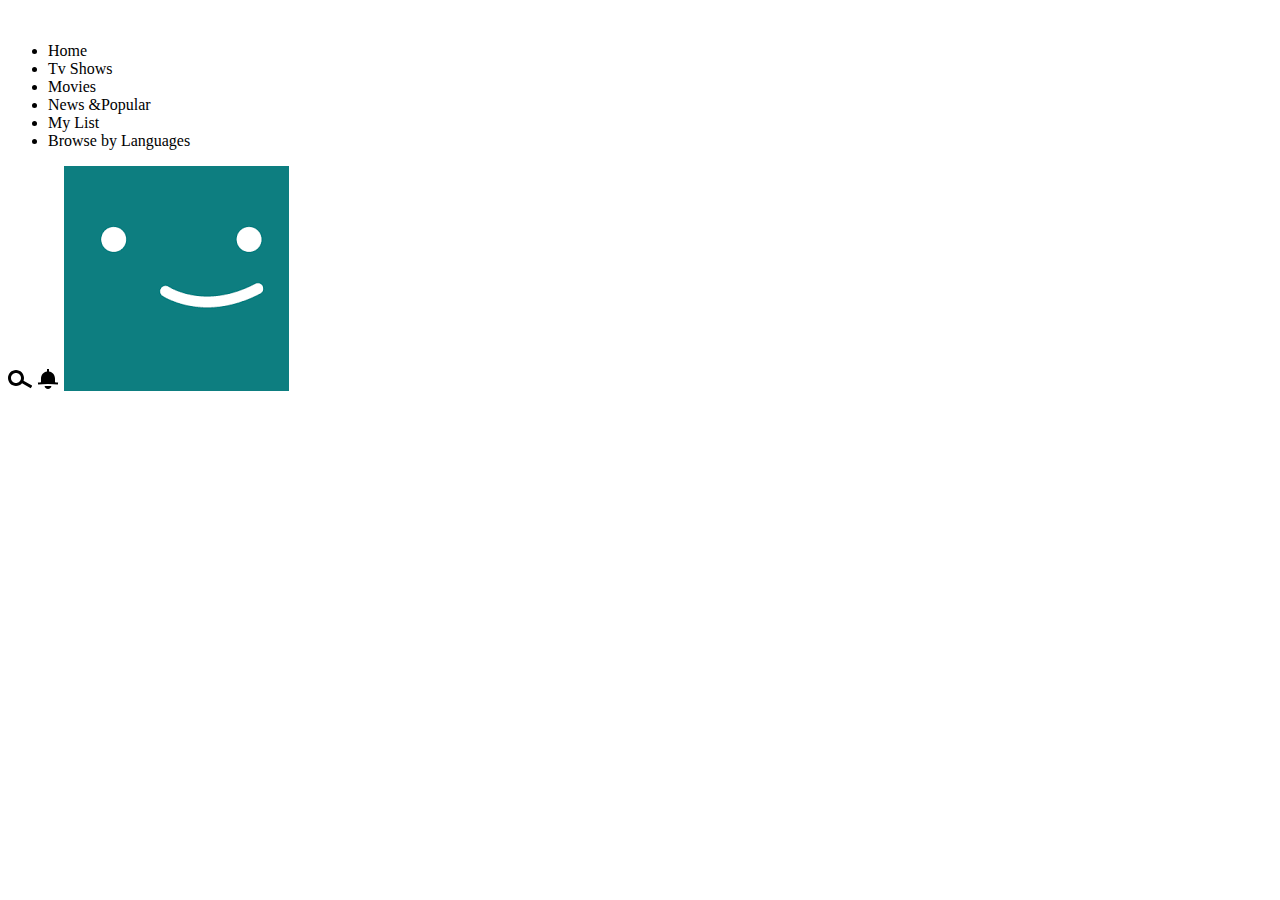
==== index.html @ 1bcd6239 "netflix clone using html css js" ====
<!DOCTYPE html>
<html lang="en">
    <head>
        <meta charset="UTF-8">
        <meta http-equiv="X-UA-Compatible" content="IE=edge">
        <meta name="viewport" content="width=device-width, initial-scale=1.0">
        <title>Netflix clone</title>
        <link rel="stylesheet" href="index.css">
        <script src="index.js" defer></script>
    </head>
    <body>
        <!-- header start -->
        <header id="header" class="">
            <div class="header-cont container">
                <div class="left-cont">
                    <img class="header-brand" src="https://images.ctfassets.net/4cd45et68cgf/7LrExJ6PAj6MSIPkDyCO86/542b1dfabbf3959908f69be546879952/Netflix-Brand-Logo.png?w=684&h=456" alt="">
                    <ul class="main-nav">
                        <li class="nav-item active">Home</li>
                        <li class="nav-item">Tv Shows</li>
                        <li class="nav-item">Movies</li>
                        <li class="nav-item">News &Popular</li>
                        <li class="nav-item">My List</li>
                        <li class="nav-item">Browse by Languages</li>
                    </ul>
                </div>
                <div class="right-cont">
                    <svg width="24" height="24" viewBox="0 0 24 24" fill="none" xmlns="http://www.w3.org/2000/svg" class="search-icon">
                        <path fill-rule="evenodd" clip-rule="evenodd" d="M13 11C13 13.7614 10.7614 16 8 16C5.23858 16 3 13.7614 3 11C3 8.23858 5.23858 6 8 6C10.7614 6 13 8.23858 13 11ZM14.0425 16.2431C12.5758 17.932 10.4126 19 8 19C3.58172 19 0 15.4183 0 11C0 6.58172 3.58172 3 8 3C12.4183 3 16 6.58172 16 11C16 11.9287 15.8417 12.8205 15.5507 13.6497L24.2533 18.7028L22.7468 21.2972L14.0425 16.2431Z" fill="currentColor"></path>
                    </svg>
                    <svg width="24" height="24" viewBox="0 0 24 24" fill="none" xmlns="http://www.w3.org/2000/svg" class="Hawkins-Icon Hawkins-Icon-Standard">
                        <path fill-rule="evenodd" clip-rule="evenodd" d="M13 4.57092C16.3922 5.05624 18.9998 7.9736 18.9998 11.5V15.2538C20.0486 15.3307 21.0848 15.4245 22.107 15.5347L21.8926 17.5232C18.7219 17.1813 15.409 17 11.9998 17C8.59056 17 5.27764 17.1813 2.10699 17.5232L1.89258 15.5347C2.91473 15.4245 3.95095 15.3307 4.99978 15.2538V11.5C4.99978 7.97345 7.6076 5.05599 11 4.57086V2H13V4.57092ZM8.62568 19.3712C8.6621 20.5173 10.1509 22 11.9993 22C13.8477 22 15.3365 20.5173 15.373 19.3712C15.38 19.1489 15.1756 19 14.9531 19H9.04555C8.82308 19 8.61862 19.1489 8.62568 19.3712Z" fill="currentColor"></path>
                    </svg>
                    <img src="[data-uri]" alt="">
                </div>
            </div>
        </header>
        <!-- header end -->
        <!-- banner section -->
        <div class="banner-section" id="banner-section">
            <div class="banner_fadeBottom"></div>
        </div>
        <!-- banner section end -->
        <!-- movies sections -->
        <div class="movies-cont container" id="movies-cont"></div>
        <!-- movies sections end -->
    </body>
</html>
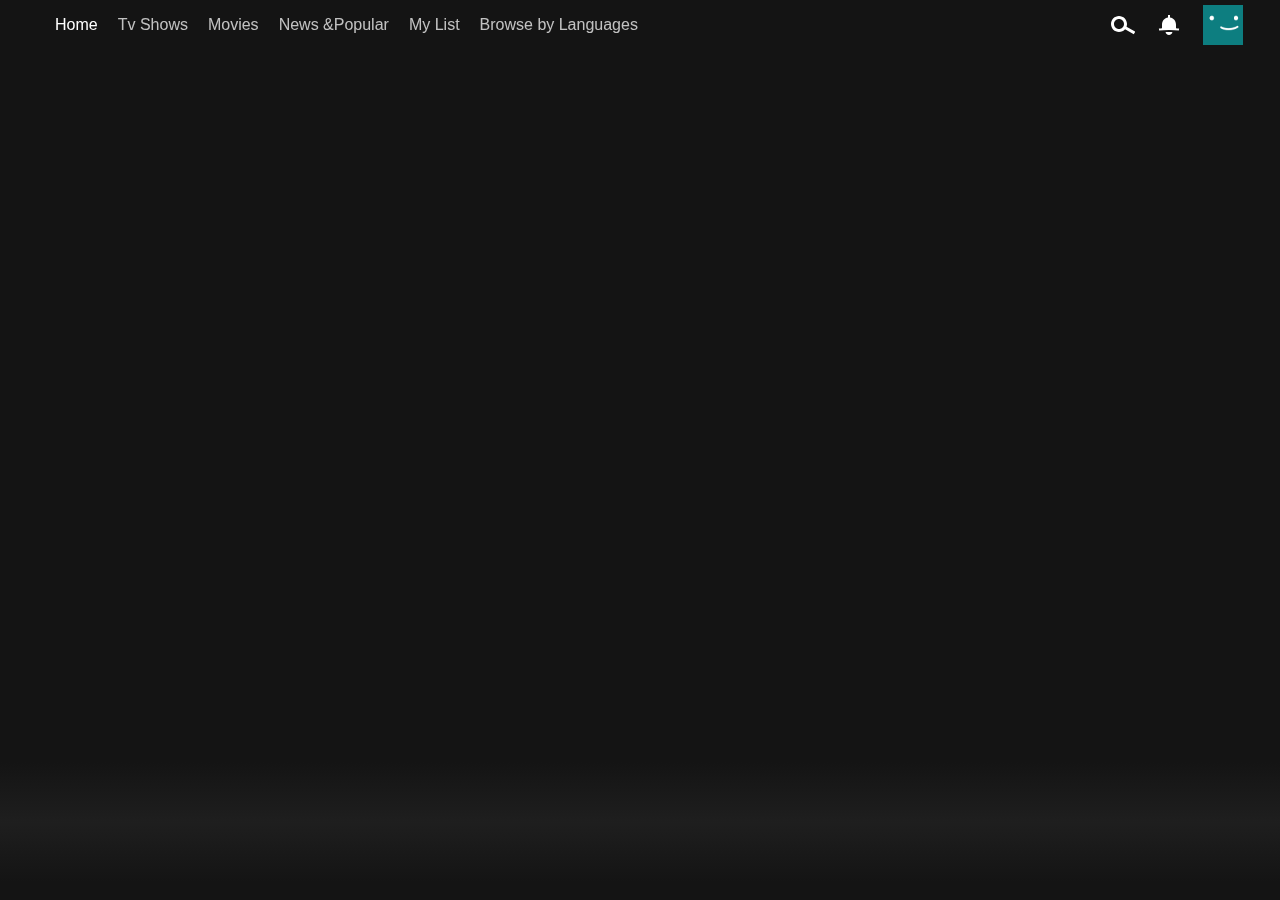
==== commit ced8a4bd: "Add files via upload" ====
--- a/index.html
+++ b/index.html
@@ -5,8 +5,8 @@
         <meta http-equiv="X-UA-Compatible" content="IE=edge">
         <meta name="viewport" content="width=device-width, initial-scale=1.0">
         <title>Netflix clone</title>
-        <link rel="stylesheet" href="index.css">
-        <script src="index.js" defer></script>
+        <link rel="stylesheet" href="index 1.css">
+        <script src="index1.js" defer></script>
     </head>
     <body>
         <!-- header start -->
--- a/index 1.css
+++ b/index 1.css
@@ -0,0 +1,222 @@
+/* Normalise css */
+html,body{
+    background-color: #141414;
+    padding:0;
+    margin: 0;
+    font-family: Helvetica,Arial ,sans-serif;
+}
+.container{
+    width: 100%;
+    max-width: 1250px;
+    margin: 0 auto;
+}
+*{
+    box-sizing: border-box;
+}
+*::-webkit-scrollbar{
+    display: none;
+}
+
+/* Header Css */
+header{
+    background-color: transparent;
+    position: fixed;
+    z-index: 100;
+    left:0;
+    top: 0;
+    width: 100%;
+    transition: all ease 600ms;
+}
+header.black-bg{
+    background-color: rgb(20, 20, 20);
+}
+.header-cont{
+    display: flex;
+    flex-direction: row;
+    justify-content: space-between;
+}
+
+.left-cont, .right-cont{
+    display: flex;
+    flex-direction: row;
+    align-items: center;
+}
+.nav-item.active:hover {
+    background-color: rgb(144, 138, 140);
+    border-radius: 4.5px;
+    transform: scale(1.09);
+  }
+  .nav-item:hover {
+    background-color: rgb(144, 138, 140);
+    border-radius: 4.5px;
+    transform: scale(1.09);
+  }
+.header-brand{
+    max-width: 110px;
+}
+.main-nav{
+    list-style: none;
+    display: inline-flex;
+    flex-direction: row;
+}
+.nav-item{
+    margin-right: 20px;
+    color: #e5e5e5;
+    opacity: .83;
+}
+.nav-item.active{
+    color: white;
+    opacity: 1;
+    font-weight: 500;
+}
+.right-cont svg,  .right-cont img{
+    margin-right: 22px;
+    cursor: pointer;
+}
+.right-cont svg{
+    color: white;
+}
+.right-cont img{
+    max-width:40px;
+}
+
+
+
+/* Movies Section CSS */
+.movies-section{
+    margin: 41px 0;
+}
+.movie-section-heading{
+    font-size: 20px;
+    font-weight: 700;
+    line-height: 1.2;
+    color: white;
+    cursor: pointer;
+    margin-bottom: 10px;
+}
+.explore-nudge{
+    color: #54b9c5;
+    font-size: 12px;
+    display: none;
+}
+.movie-section-heading:hover .explore-nudge{
+    display: inline-block;
+}
+.movies-row{
+    display: flex;
+    flex-direction: row;
+    align-items: center;
+    flex-wrap: nowrap;
+    overflow-x:auto;
+    overflow-y: hidden;
+}
+.movie-item{
+    width: 245px;
+    object-fit: contain;
+    margin-right: 6px;
+    border-radius: 4px;
+    position: relative;
+}
+.move-item-img{
+    width: inherit;
+}
+.movie-item .iframe-wrap{
+    position: absolute;
+    top: 0;
+    left: 0;
+    width: 100%;
+    height: 100%;
+    z-index: 10;
+    display: none;
+    border: none;
+    outline: none;
+}
+.movie-item:hover .iframe-wrap{
+    display: block;
+}
+.movie-item:hover{
+    transform: scale(1.29);
+    transition: transform linear 300ms;
+}
+
+
+/* Banner Section */
+.banner-section{
+    background-repeat: no-repeat;
+    background-size: cover;
+    min-height: 98vh;
+    padding-top: 80px;
+    position: relative;
+}
+.banner-content{
+    display: flex;
+    flex-direction: column;
+    padding-top: 70px;
+}
+.banner__title{
+    color: white;
+    font-size: 84px;
+    line-height: 1.1;
+    margin: 0;
+    margin-bottom: 16px;
+    max-width: 40%;
+}
+.banner__info{
+    margin-bottom: 14px;
+    font-size: 22px;
+    font-weight: 700;
+    line-height: 1.5;
+    color: white;
+}
+.banner__overview{
+    font-size: 16.4px;
+    color: white;
+    line-height: 1.3;
+    max-width: 40%;
+}
+.action-buttons-cont{
+    display: flex;
+    flex-direction: row;
+    align-items: center;
+}
+.action-button{
+    border:none;
+    background-color: white;
+    padding: 8px 23px;
+    margin-right: 11px;
+    border-radius: 4px;
+    display: flex;
+    align-items: center;
+    flex-direction: row;
+    font-size: 16px;
+    font-weight: 700;
+    cursor:pointer;
+}
+.action-button:last-child{
+    background-color: rgba(109, 109, 110, 0.7);
+    color:white;
+}
+.banner_fadeBottom{
+    height: 120px;
+    background:linear-gradient(180deg,
+        transparent,
+        rgba(37,37,37,.61),
+        #141414
+    ); 
+    position: absolute;
+    left:0;
+    bottom: 0;
+    width: 100%;
+}
+
+
+
+/* RESPONSIVE CSS */
+@media (max-width:767px) {
+    .main-nav{
+        display: none;
+    }
+    .banner__overview, .banner__title{
+        max-width: 100%;
+    }
+}